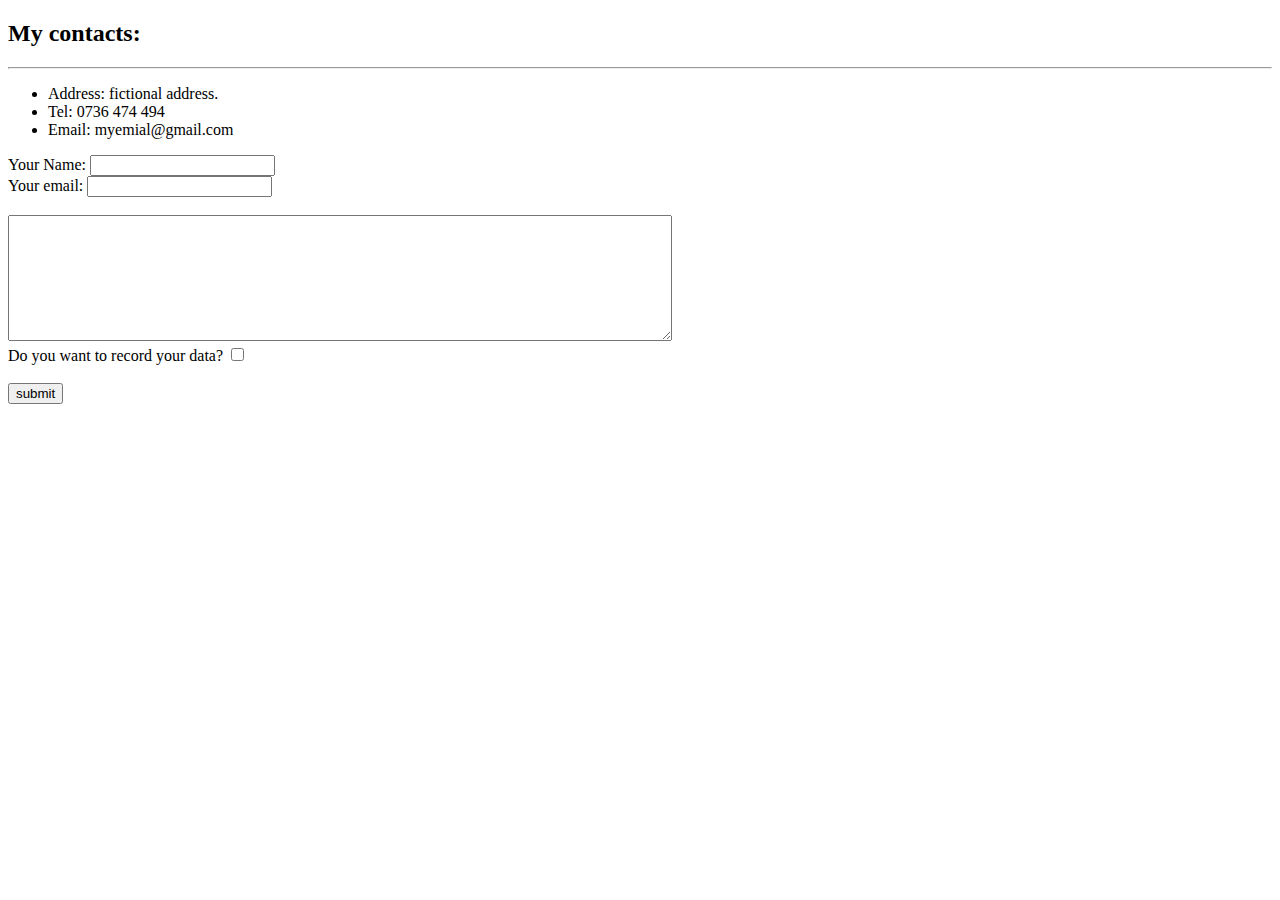
==== contacts.html @ 709ce610 "Add files via upload" ====
<!DOCTYPE html>
<html lang="en" dir="ltr">
  <head>
    <meta charset="utf-8">
    <title>My contact details</title>
  </head>
  <body>
    <h2>My contacts: </h2>
    <hr>
    <ul>
      <li>Address: fictional address.</li>
      <li>Tel: 0736 474 494</li>
      <li>Email: myemial@gmail.com</li>
    </ul>

    <form action="mailto: hao.frank@gmail.com" method="post" enctype="text/plain">
      <label>Your Name: </label>
      <input type="text" name="Your Name" value=""><br>
      <label>Your email: </label>
      <input type="email" name="your email" value=""><br><br>
      <textarea name="message" rows="8" cols="80"></textarea><br>
      <label>Do you want to record your data?</label>
      <input type="checkbox" name="checked" value="">
      <br>
      <br>
      <input type="submit" name="" value="submit">
    </form>
  </body>
</html>
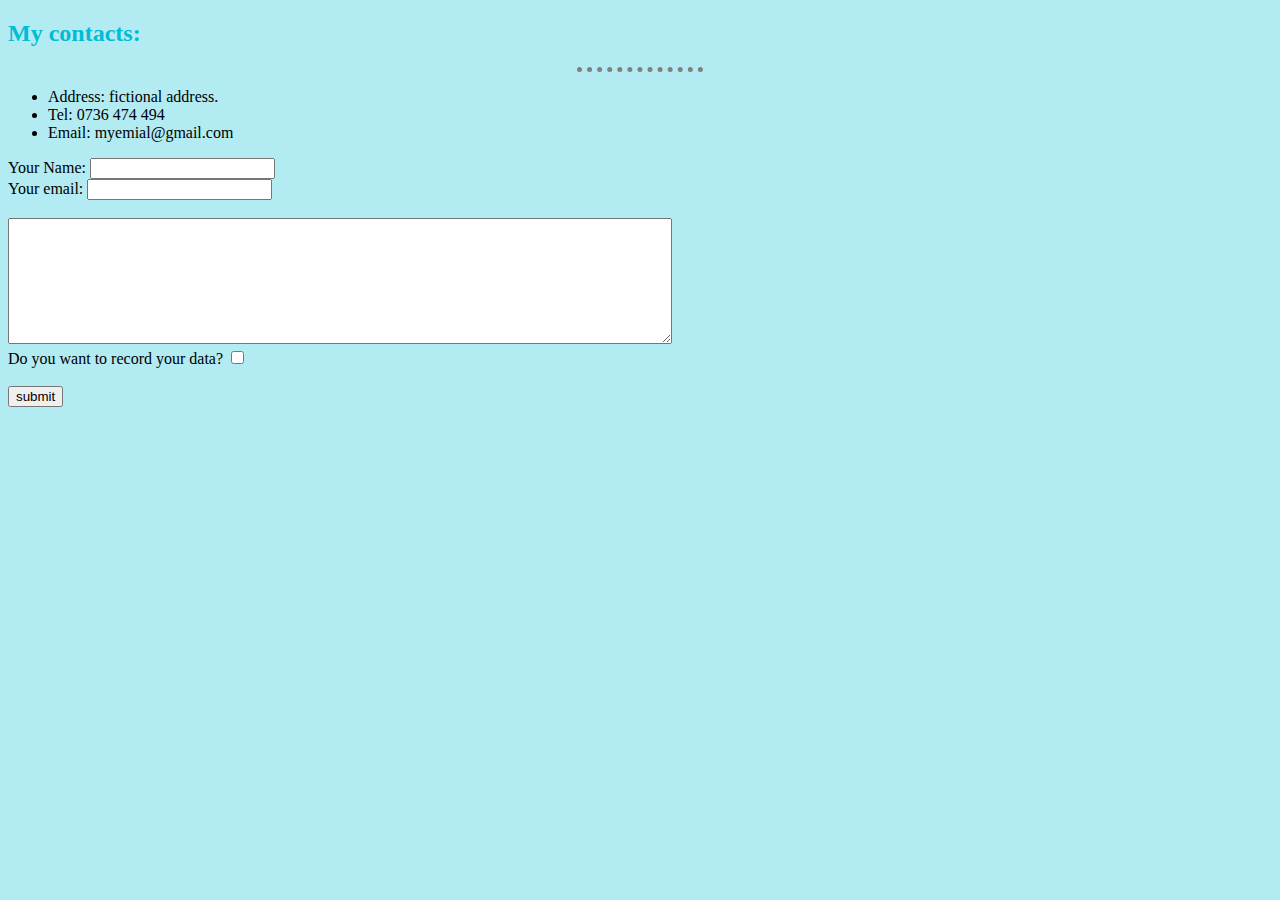
==== commit 16061770: "Add files via upload" ====
--- a/contacts.html
+++ b/contacts.html
@@ -3,6 +3,8 @@
   <head>
     <meta charset="utf-8">
     <title>My contact details</title>
+    <link rel="stylesheet" href="css/styles.css">
+
   </head>
   <body>
     <h2>My contacts: </h2>
--- a/css/styles.css
+++ b/css/styles.css
@@ -0,0 +1,32 @@
+:root {
+  --background-color: #b2ebf2;
+  /* --background-color2: blue; */
+  --header-color: #00bcd4;
+}
+
+body {
+  background-color: var(--background-color);
+}
+
+h1 {
+  color: var(--header-color);
+}
+
+h2 {
+  color: var(--header-color);
+}
+
+h3 {
+  color: var(--header-color);
+}
+
+hr {
+  border-style: none;
+  border-top: dotted;
+  border-color: grey;
+  border-width: 5px;
+  height: 0px;
+  width: 10%;
+}
+
+img {}
